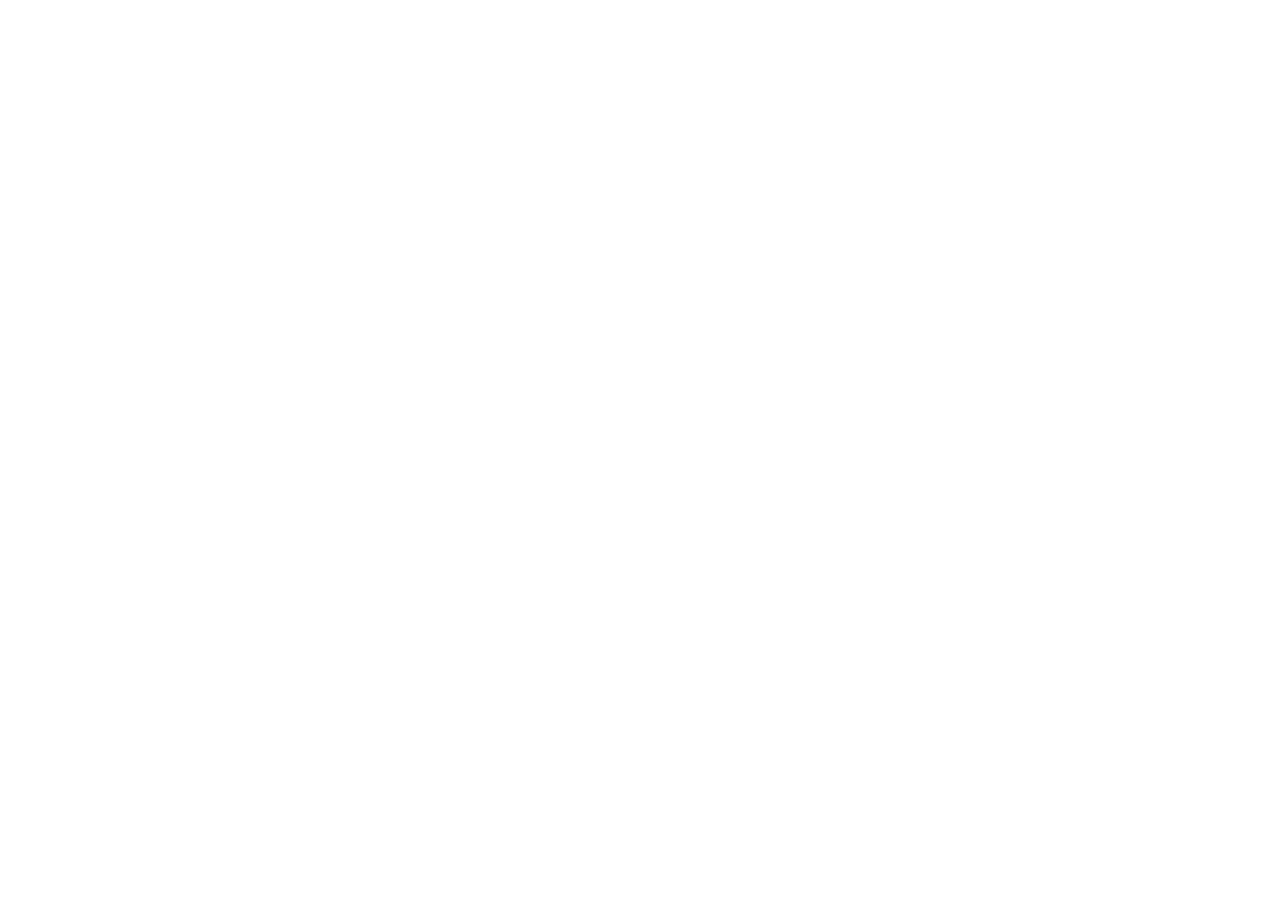
==== test.html @ 41cb0634 "changed js, planning on removing the download feature as I can't get it to work, modified css and ht" ====
<!DOCTYPE html>
<html lang="en-us">
    <head>
        <title></title>
        <span style="color: #0000ff;"></span>
        <script src="https://code.jquery.com/jquery-3.3.1.min.js" integrity="sha256-FgpCb/KJQlLNfOu91ta32o/NMZxltwRo8QtmkMRdAu8="
            crossorigin="anonymous"></script>
    </head>
    <body> 
           

                <a href="img.png" download="output.png">Download</a>

                <script>
                    var a = $("<a>")
                        .attr("href", "http://i.stack.imgur.com/L8rHf.png")
                        .attr("download", "img.png")
                        .appendTo("body");

                    a[0].click();

                    a.remove();</script>
    </body>
</html>
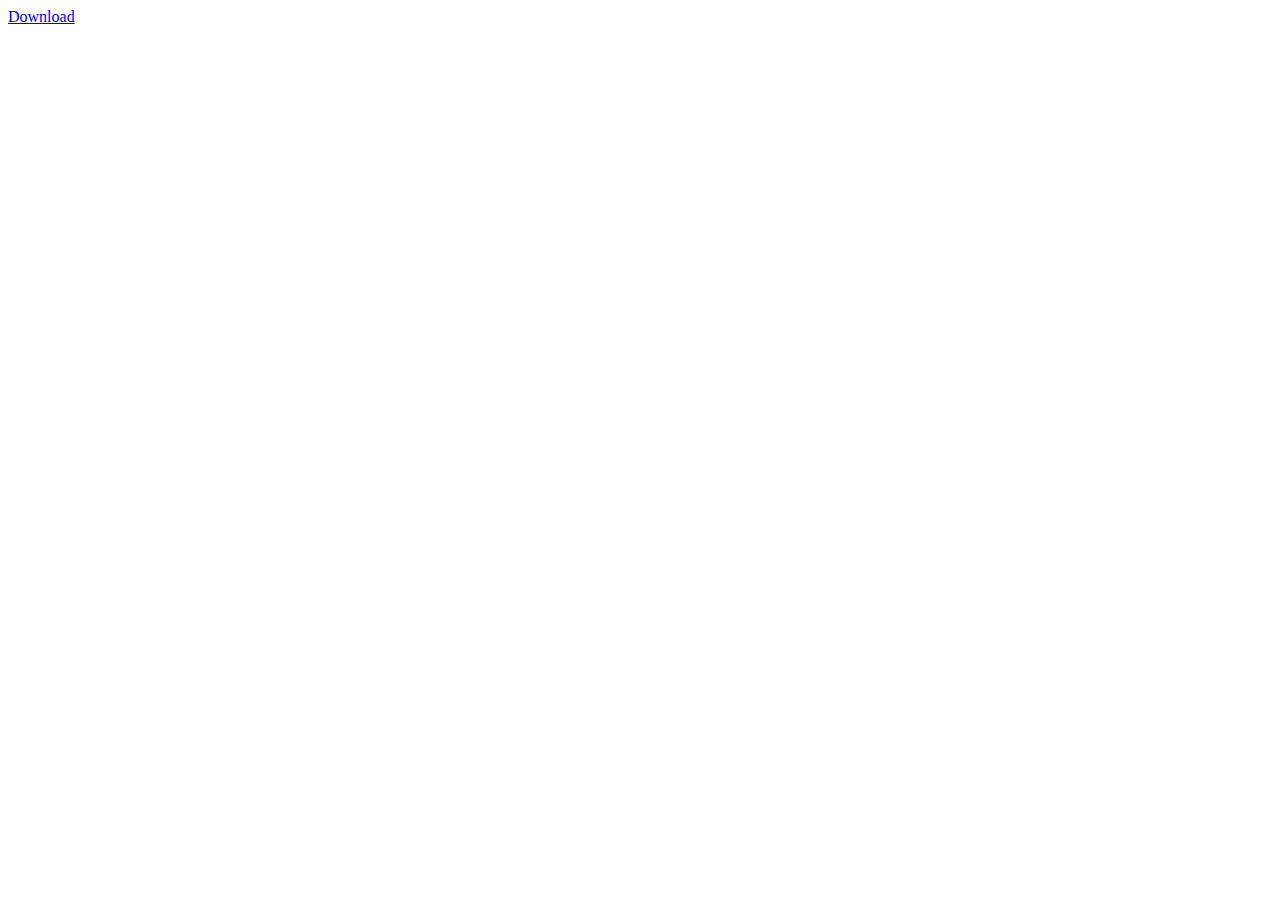
==== commit 2032531e: "added tooltip behavior for the title of the gifs, made a custom gif in after effects, imported to ph" ====
--- a/test.html
+++ b/test.html
@@ -9,9 +9,9 @@
     <body> 
            
 
-                <a href="img.png" download="output.png">Download</a>
+                <a href="assets/images/img.png.zip" download="assets/images/img.png.zip">Download</a>
 
-                <script>
+                <!-- <script>
                     var a = $("<a>")
                         .attr("href", "http://i.stack.imgur.com/L8rHf.png")
                         .attr("download", "img.png")
@@ -19,6 +19,6 @@
 
                     a[0].click();
 
-                    a.remove();</script>
+                    a.remove();</script> -->
     </body>
 </html>